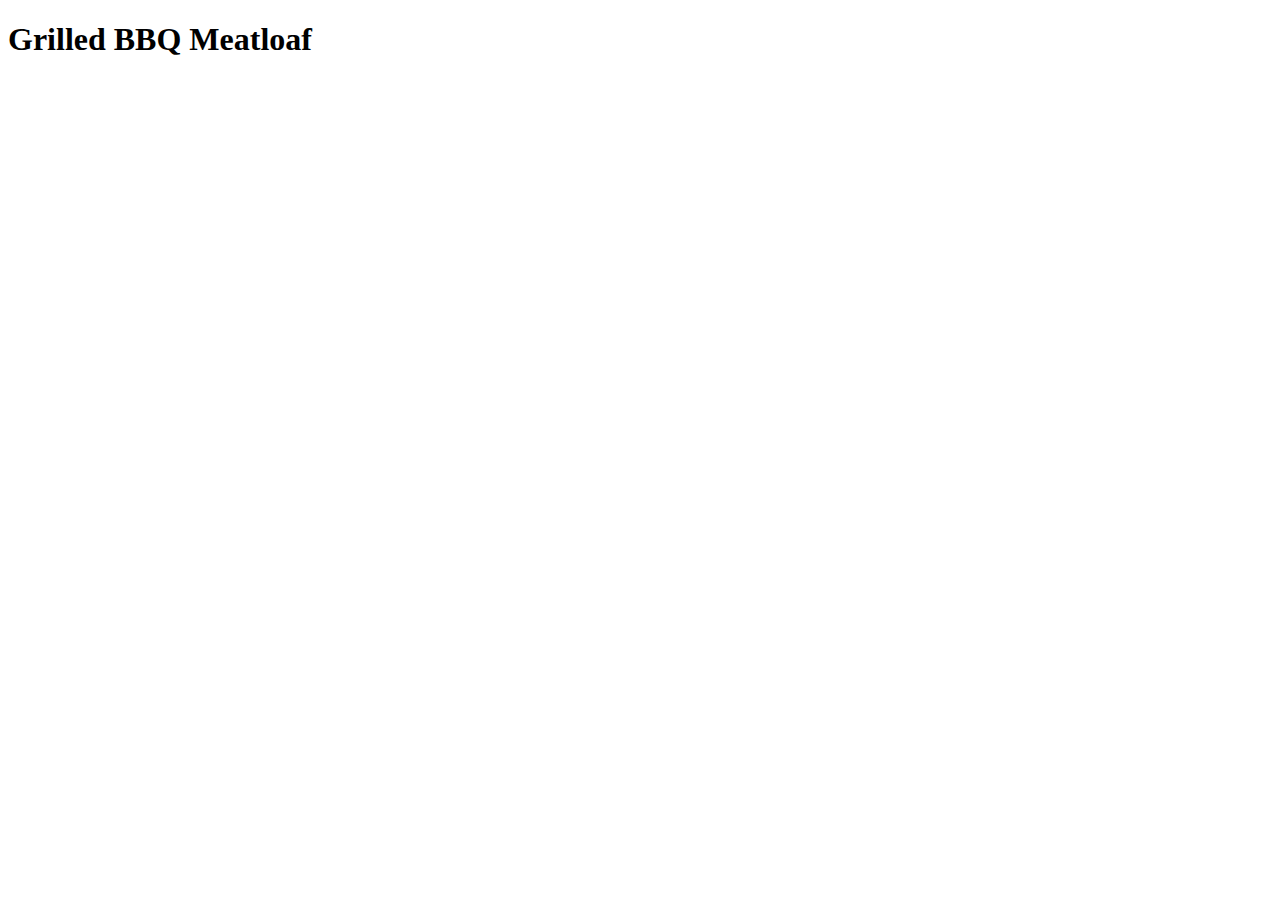
==== recipes/meatloaf.html @ 3da494cd "Iteration 2: Adding recipe page" ====
<!DOCTYPE html>
<html lang="en">
<head>
    <meta charset="UTF-8">
    <meta name="viewport" content="width=device-width, initial-scale=1.0">
    <title>Grilled BBQ Meatloaf</title>
</head>
<body>
    <h1>Grilled BBQ Meatloaf</h1>
</body>
</html>
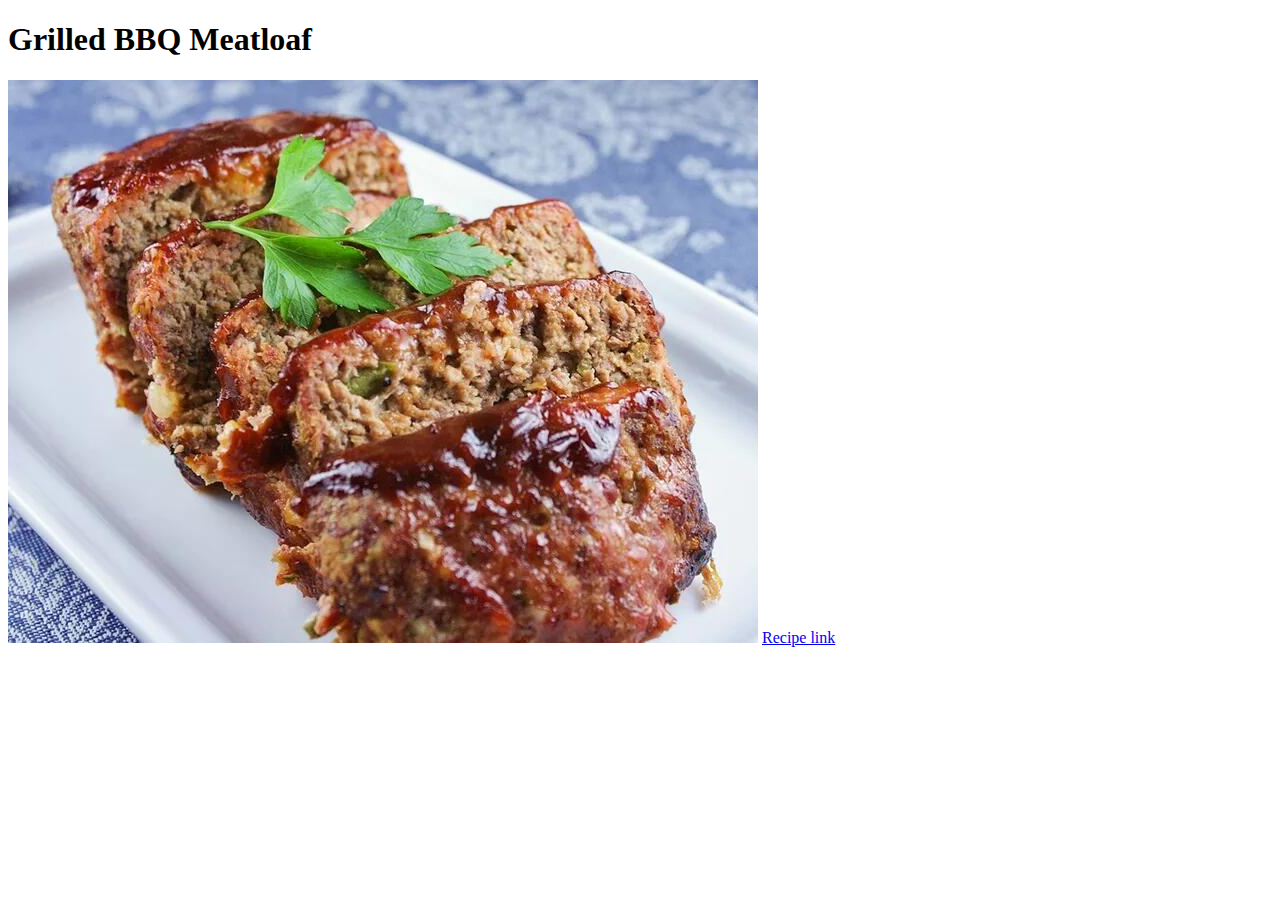
==== commit 073fd971: "Added links and IMG" ====
--- a/recipes/meatloaf.html
+++ b/recipes/meatloaf.html
@@ -7,5 +7,9 @@
 </head>
 <body>
     <h1>Grilled BBQ Meatloaf</h1>
+    <img src="../Assets/Grilled-BBQ-Meatloaf.jpeg" alt="Image of the Meatloaf">
+
+    <a href="https://www.allrecipes.com/recipe/215787/grilled-bbq-meatloaf/">Recipe link</a>
+
 </body>
 </html>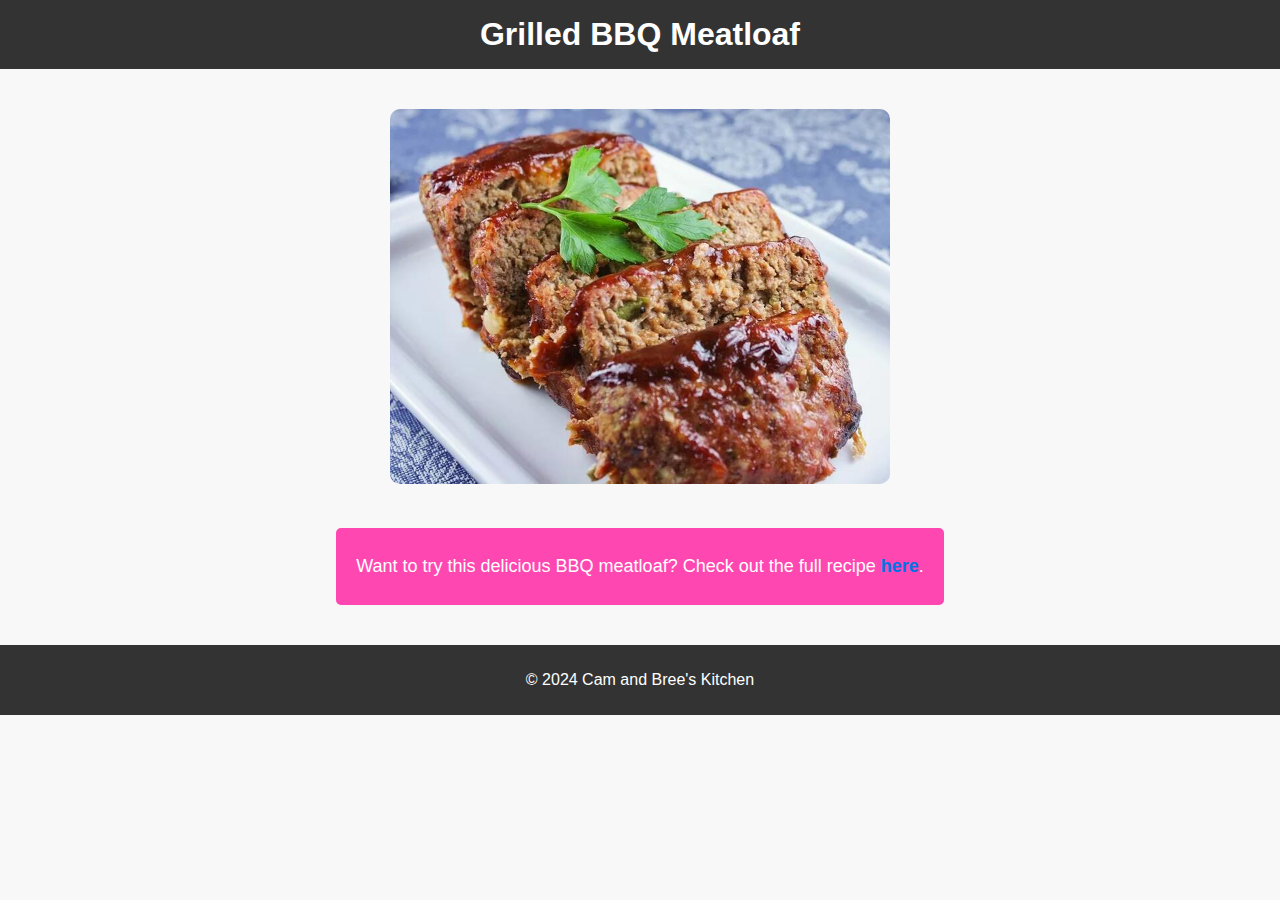
==== commit 08cec5b3: "Added styling with CSS" ====
--- a/recipes/meatloaf.html
+++ b/recipes/meatloaf.html
@@ -3,13 +3,29 @@
 <head>
     <meta charset="UTF-8">
     <meta name="viewport" content="width=device-width, initial-scale=1.0">
-    <title>Grilled BBQ Meatloaf</title>
+    <title>Grilled BBQ Meatloaf</title> 
+    <link rel="stylesheet" href="../styles.css">
+    <link rel="stylesheet" href="meatloaf.css"><!-- Link to CSS for styling -->
 </head>
 <body>
-    <h1>Grilled BBQ Meatloaf</h1>
-    <img src="../Assets/Grilled-BBQ-Meatloaf.jpeg" alt="Image of the Meatloaf">
+    <header>
+        <h1>Grilled BBQ Meatloaf</h1>
+    </header>
 
-    <a href="https://www.allrecipes.com/recipe/215787/grilled-bbq-meatloaf/">Recipe link</a>
+    <main>
+        <!-- Recipe Image -->
+        <section class="recipe-image">
+            <img src="../Assets/Grilled-BBQ-Meatloaf.jpeg" alt="Image of the Meatloaf" class="recipe-img">
+        </section>
 
+        <!-- Recipe Link -->
+        <section class="recipe-link">
+            <p>Want to try this delicious BBQ meatloaf? Check out the full recipe <a href="https://www.allrecipes.com/recipe/215787/grilled-bbq-meatloaf/" target="_blank">here</a>.</p>
+        </section>
+    </main>
+
+    <footer>
+        <p>&copy; 2024 Cam and Bree's Kitchen</p>
+    </footer>
 </body>
-</html>+</html>
--- a/styles.css
+++ b/styles.css
@@ -0,0 +1,52 @@
+/* General Styling */
+body {
+    font-family: Arial, sans-serif;
+    margin: 0;
+    padding: 0;
+    background-color: #f4f4f4;
+
+}
+
+header {
+    background-color: #333;
+    color: #fff;
+    text-align: center;
+    padding: 1em 0;
+
+}
+
+h1 {
+    margin: 0;
+}
+
+main {
+    padding: 20px;
+    text-align: center;
+}
+
+.recipe-list h2 {
+    color: #333;
+}
+
+.recipe-link {
+    display: inline-block;
+    background-color: #ff47b2;
+    color: white;
+    padding: 10px 20px;
+    text-decoration: none;
+    border-radius: 5px;
+    font-size: 18px;
+    margin-top: 20px;
+}
+
+.recipe-link:hover {
+    background-color: #ffe600;
+}
+
+footer {
+    text-align: center;
+    margin-top 40px;
+    padding: 10px;
+    background-color: #333;
+    color: #fff;
+}
--- a/recipes/meatloaf.css
+++ b/recipes/meatloaf.css
@@ -0,0 +1,42 @@
+/* General Styling */
+body {
+    font-family: Arial, sans-serif;
+    margin: 0;
+    padding: 0;
+    background-color: #f8f8f8;
+    text-align: center;
+}
+
+header {
+    background-color: #333;
+    color: #fff;
+    padding: 1em;
+}
+
+h1 {
+    margin: 0;
+}
+
+.recipe-img {
+    width: 100%;
+    max-width: 500px;
+    border-radius: 10px;
+    margin: 20px 0;
+}
+
+.recipe-link a {
+    color: #0073e6;
+    text-decoration: none;
+    font-weight: bold;
+}
+
+.recipe-link a:hover {
+    text-decoration: underline;
+}
+
+footer {
+    margin-top: 20px;
+    background-color: #333;
+    color: white;
+    padding: 10px;
+}
